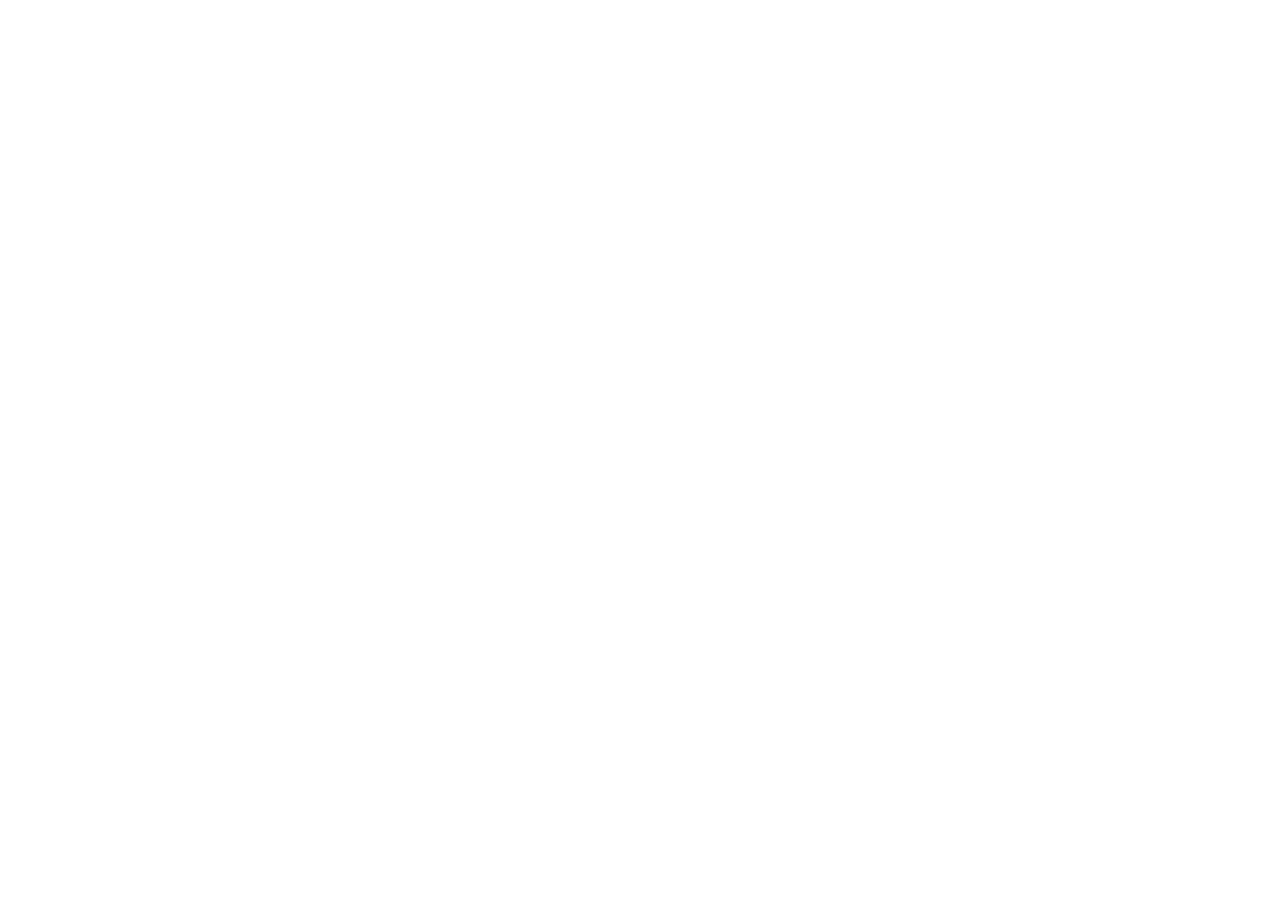
==== aula2-exercicio/index.html @ 0bd3e79b "versão 1 do exercicio da aula 2 (pedra, papel e tesoura)" ====
<!DOCTYPE html>
<html lang="pt-BR">
<head>
    <meta charset="UTF-8">
    <meta http-equiv="X-UA-Compatible" content="IE=edge">
    <meta name="viewport" content="width=device-width, initial-scale=1.0">
    <title>Pedra, Papel e Tesoura</title>
    <script src="./js/app.js"></script>
</head>
<body>
    
</body>
</html>
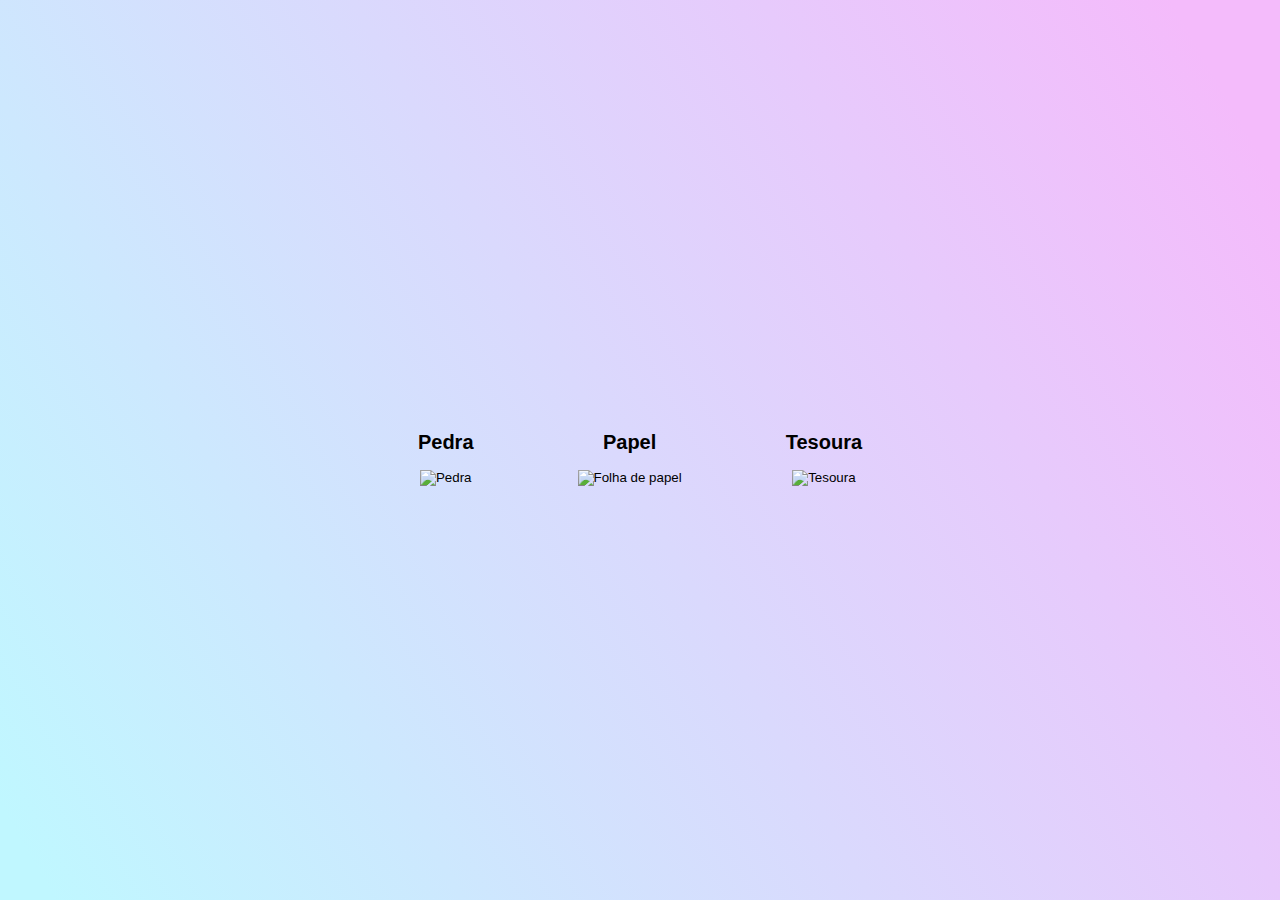
==== commit e7aeabba: "adicionando um index com todos os links dos projetos visuais" ====
--- a/aula2-exercicio/index.html
+++ b/aula2-exercicio/index.html
@@ -1,13 +1,41 @@
 <!DOCTYPE html>
 <html lang="pt-BR">
+
 <head>
     <meta charset="UTF-8">
     <meta http-equiv="X-UA-Compatible" content="IE=edge">
     <meta name="viewport" content="width=device-width, initial-scale=1.0">
     <title>Pedra, Papel e Tesoura</title>
+
+    <link rel="shortcut icon" href="https://bit.ly/3lVhrTT" type="image/x-icon">
+    <link rel="stylesheet" href="./styles/index.css">
+
     <script src="./js/app.js"></script>
 </head>
+
 <body>
-    
+    <main>
+        <div id="content">
+
+            <button id="pedra">
+                <h2>Pedra</h2>
+                <img src="https://bit.ly/37zqGkn" alt="Pedra" height="100" width="100">
+            </button>
+
+            <button id="papel">
+                <h2>Papel</h2>
+                <img src="https://bit.ly/3CG6U56" alt="Folha de papel" height="100" width="100">
+            </button>
+
+            <button id="tesoura">
+                <h2>Tesoura</h2>
+                <img src="https://bit.ly/2VMrOhM" alt="Tesoura" height="100" width="100">
+            </button>
+        </div>
+
+        <!-- Icones -->
+        <!-- <a href="http://www.freepik.com">Designed by vectorpouch / Freepik</a> -->
+    </main>
+
 </body>
 </html>--- a/aula2-exercicio/styles/index.css
+++ b/aula2-exercicio/styles/index.css
@@ -0,0 +1,37 @@
+html {
+    height: 100%;
+    margin: 0;
+    padding: 0;
+    border: 0;
+}
+
+body {
+    background: rgb(192, 247, 255);
+    background: linear-gradient(60deg, rgba(192, 247, 255, 1) 3%, rgba(244, 187, 251, 1) 94%);
+    background-size: cover;
+    background-repeat: no-repeat;
+    height: 100%;
+    margin: 0;
+}
+
+main {
+    display: flex;
+    justify-content: center;
+    align-items: center;
+    text-align: center;
+    flex-direction: row;
+    flex-wrap: wrap;
+    flex-flow: row;
+    height: 100%;
+}
+
+#content button {
+    padding: 50px;
+    background: none;
+    border: none;
+}
+
+#content button:hover {
+    transform: scale(1.3);
+    cursor: pointer;
+}